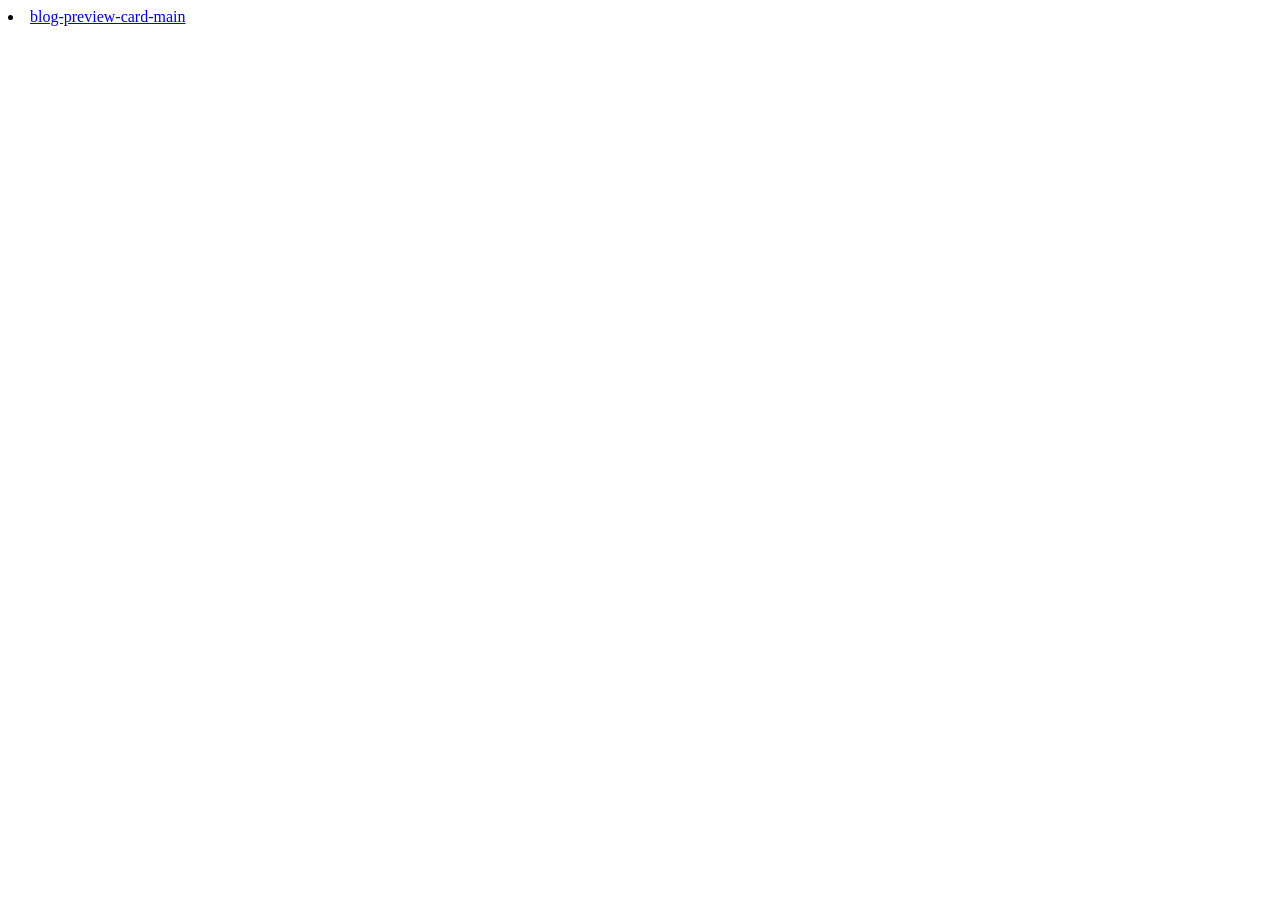
==== index.html @ 5586a037 "1029 create index for outside folder" ====
<!DOCTYPE html>
<html lang="en">
<head>
    <meta charset="UTF-8">
    <meta name="viewport" content="width=device-width, initial-scale=1.0">
    <title>Document</title>
</head>
<body>
    <li>
        <a href="./blog-preview-card-main/index.html">
blog-preview-card-main
        </a>
    </li> 
</body>
</html>
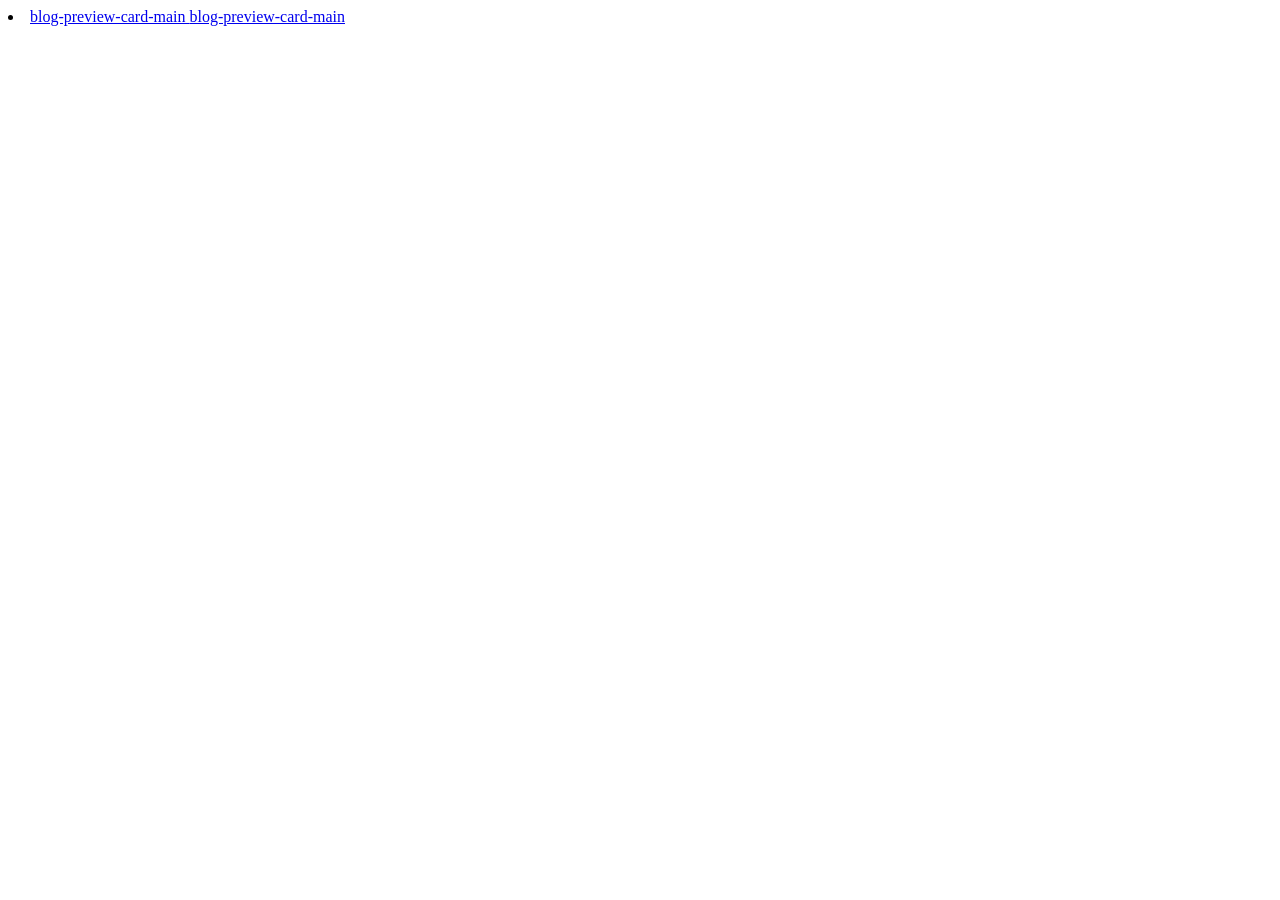
==== commit 2db0e081: "1030 revise readme" ====
--- a/index.html
+++ b/index.html
@@ -10,6 +10,10 @@
         <a href="./blog-preview-card-main/index.html">
 blog-preview-card-main
         </a>
+
+                <a href="./qr-code-component-main/index.html">
+blog-preview-card-main
+        </a>
     </li> 
 </body>
 </html>
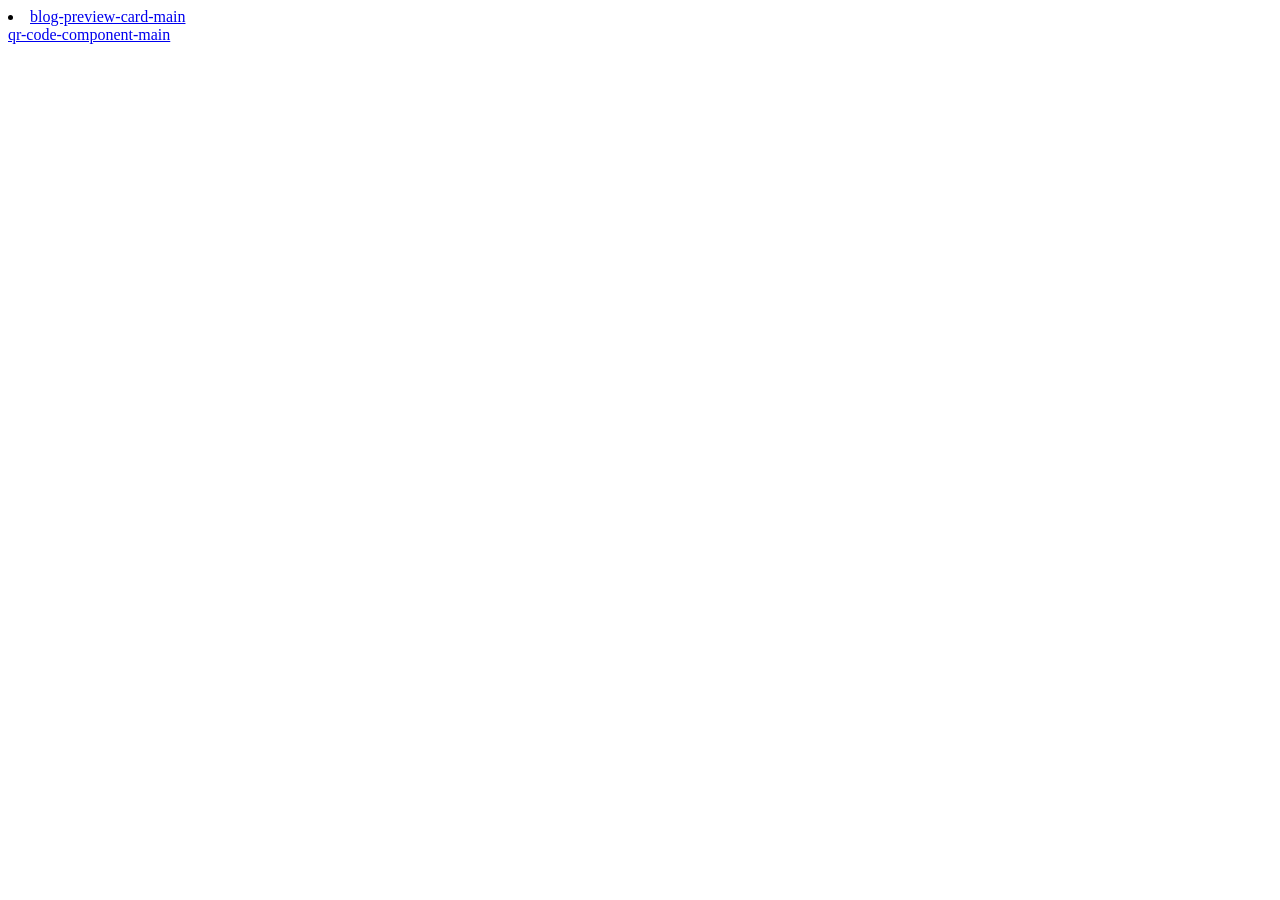
==== commit 4d232385: "1105: challenge social link profile" ====
--- a/index.html
+++ b/index.html
@@ -10,9 +10,9 @@
         <a href="./blog-preview-card-main/index.html">
 blog-preview-card-main
         </a>
-
-                <a href="./qr-code-component-main/index.html">
-blog-preview-card-main
+<br>
+        <a href="./qr-code-component-main/index.html">
+qr-code-component-main
         </a>
     </li> 
 </body>
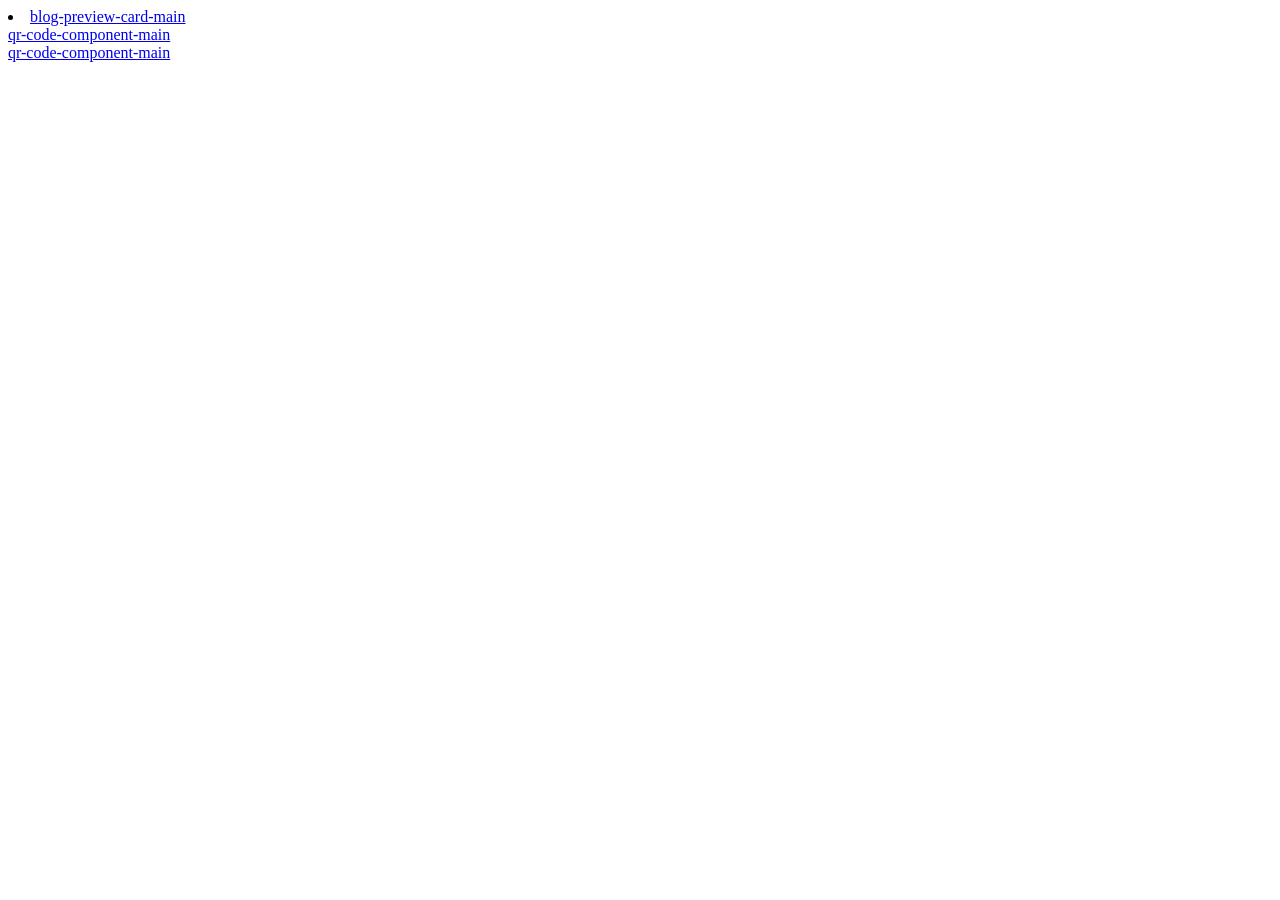
==== commit cfb80af4: "1105 revised" ====
--- a/index.html
+++ b/index.html
@@ -14,6 +14,10 @@
         <a href="./qr-code-component-main/index.html">
 qr-code-component-main
         </a>
+<br>
+        <a href="./social-links-profile-main/index.html">
+qr-code-component-main
+        </a>
     </li> 
 </body>
 </html>
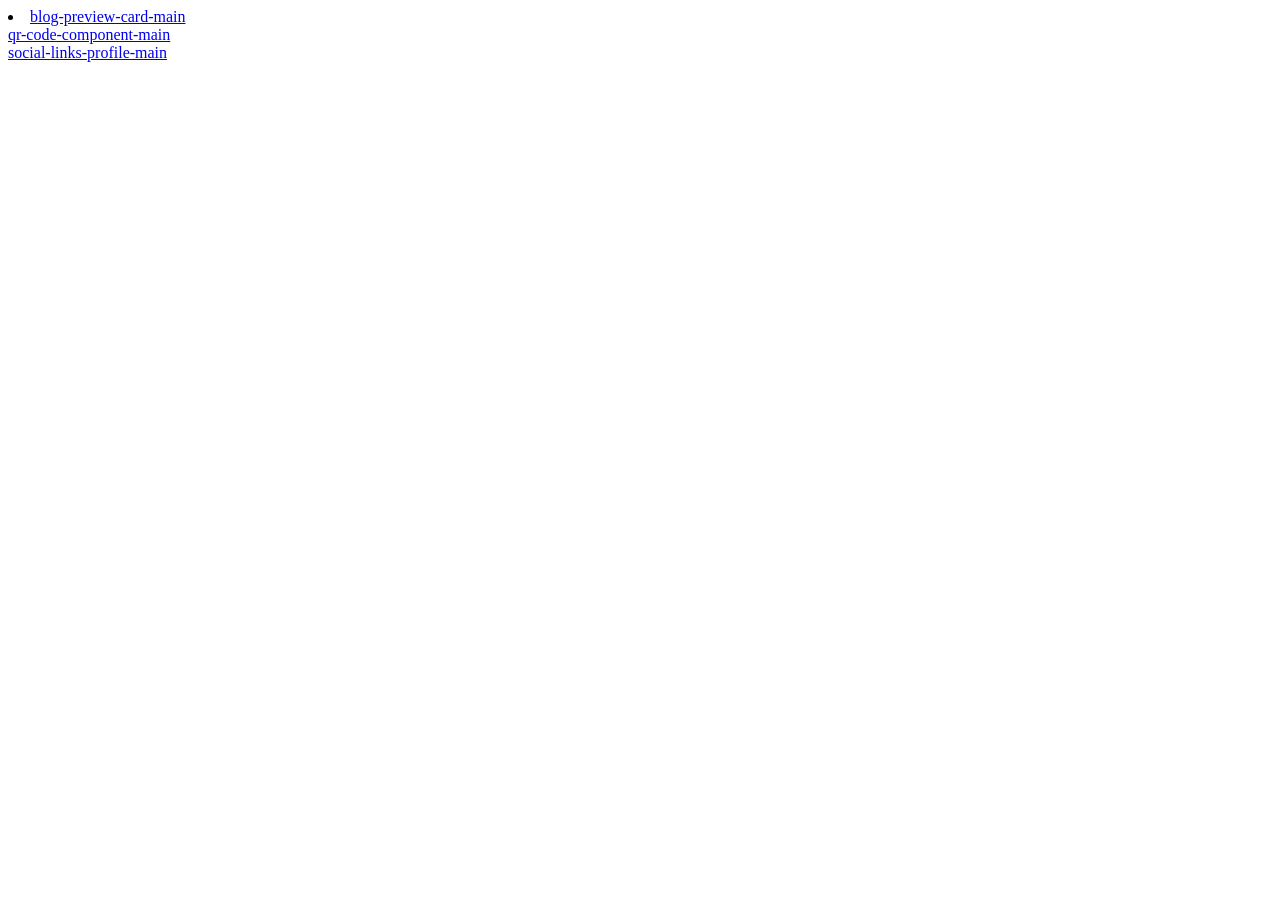
==== commit 561391c4: "1105 revised" ====
--- a/index.html
+++ b/index.html
@@ -16,7 +16,7 @@
         </a>
 <br>
         <a href="./social-links-profile-main/index.html">
-qr-code-component-main
+social-links-profile-main
         </a>
     </li> 
 </body>
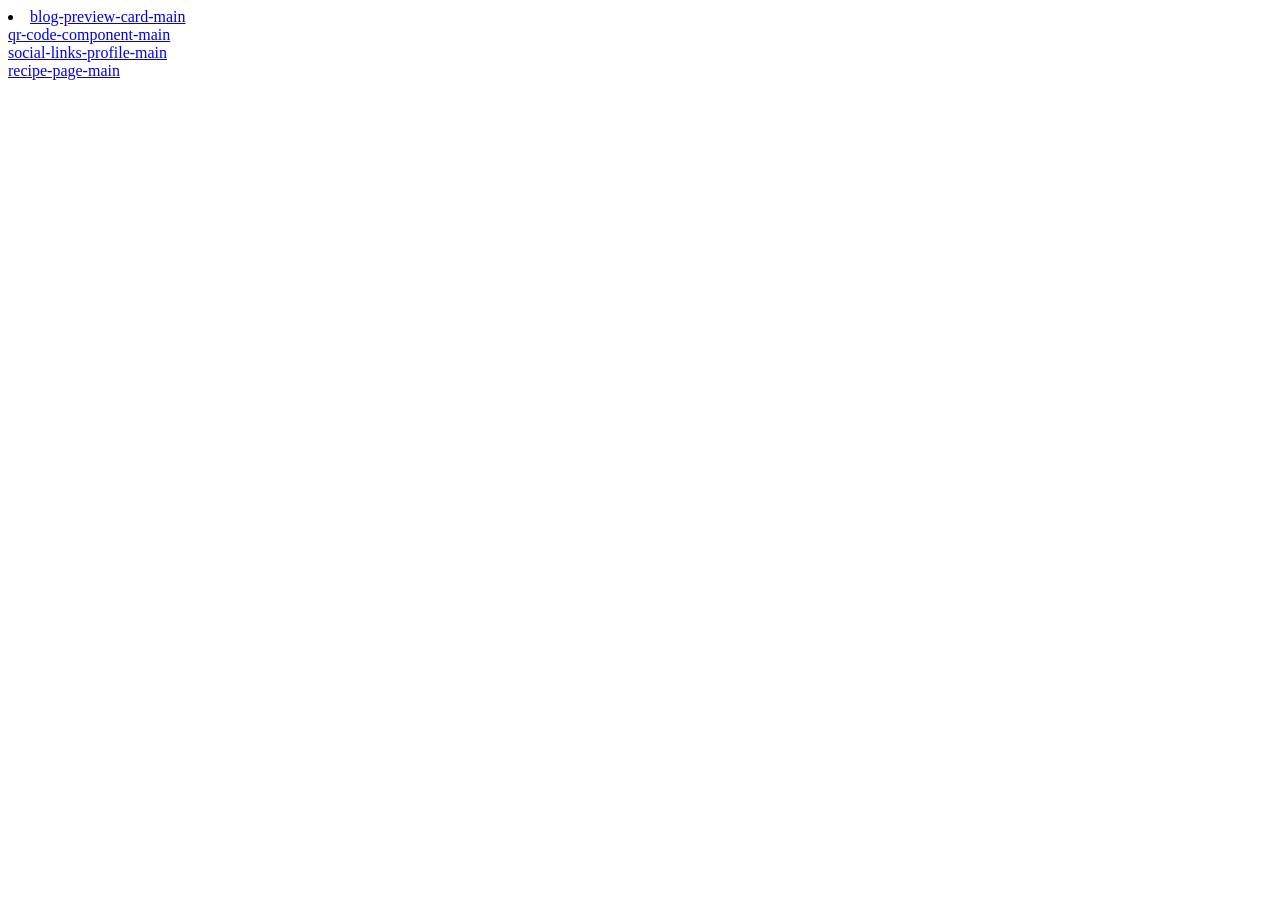
==== commit 4de29b0c: "1113 recipe-page-main" ====
--- a/index.html
+++ b/index.html
@@ -18,6 +18,10 @@
         <a href="./social-links-profile-main/index.html">
 social-links-profile-main
         </a>
+        <br>
+        <a href="./recipe-page-main/index.html">
+recipe-page-main
+        </a>
     </li> 
 </body>
 </html>
